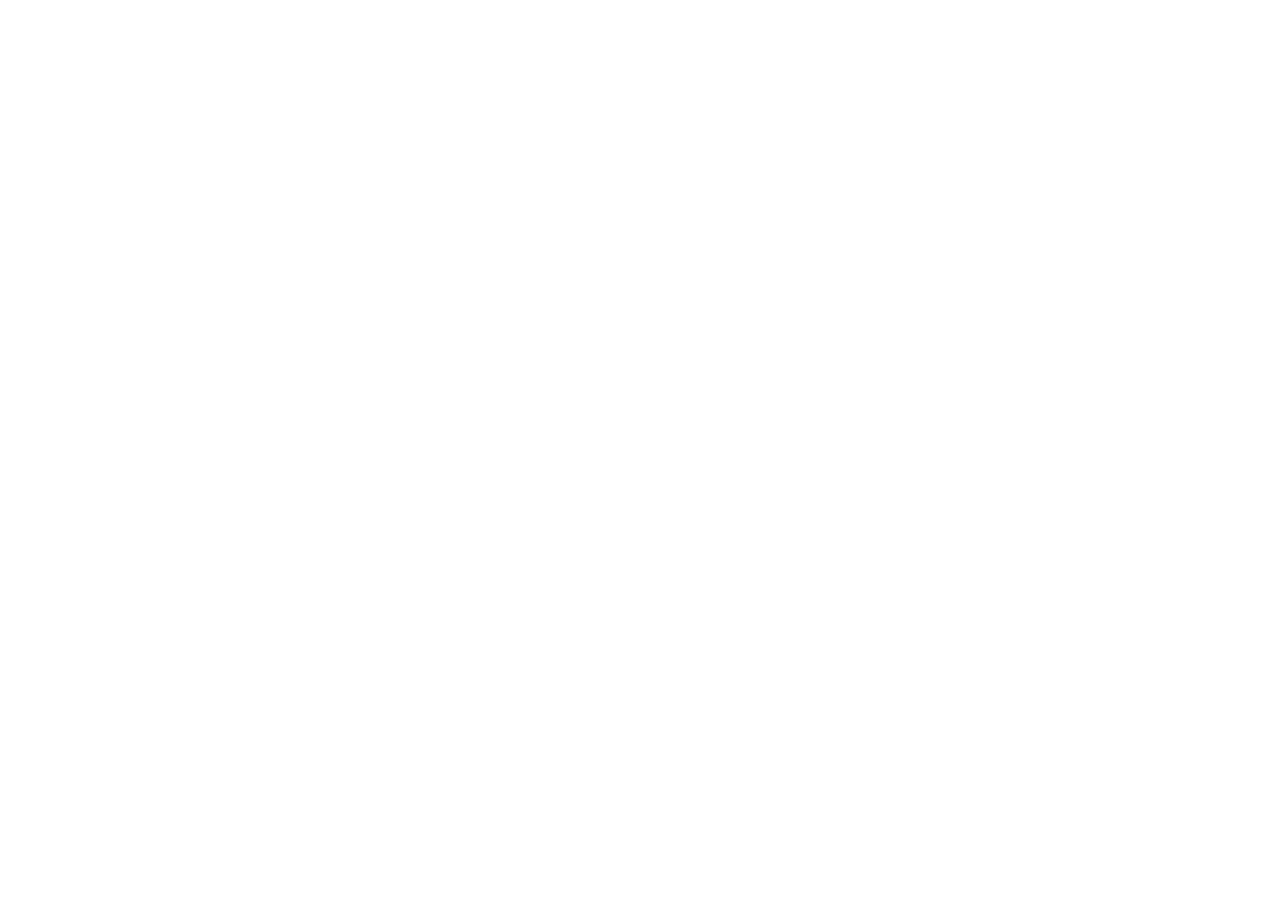
==== src/html/index.html @ b9e485f8 "add Adalab Web Starter Kit" ====
<!DOCTYPE html>
<html lang="es">

<head>
  <meta charset="UTF-8" />
  <meta name="viewport" content="width=device-width, initial-scale=1" />
  <title>Módulo 2: ejercicio de evaluación final Enrica Garcia</title>
  <!-- Google Fonts
      <link href="https://fonts.googleapis.com/css?family=Roboto&display=swap" rel="stylesheet" />
    -->
  <!-- Icons
    
    -->
  <link rel="stylesheet" href="./assets/css/main.css" />
  <link rel="icon" href="./assets/images/favicon.png" />
</head>

<body>
  <include src="./partials/header.html"></include>
  <include src="./partials/main.html"></include>
  <include src="./partials/footer.html"></include>
  <script src="./assets/js/main.js"></script>
</body>

</html>
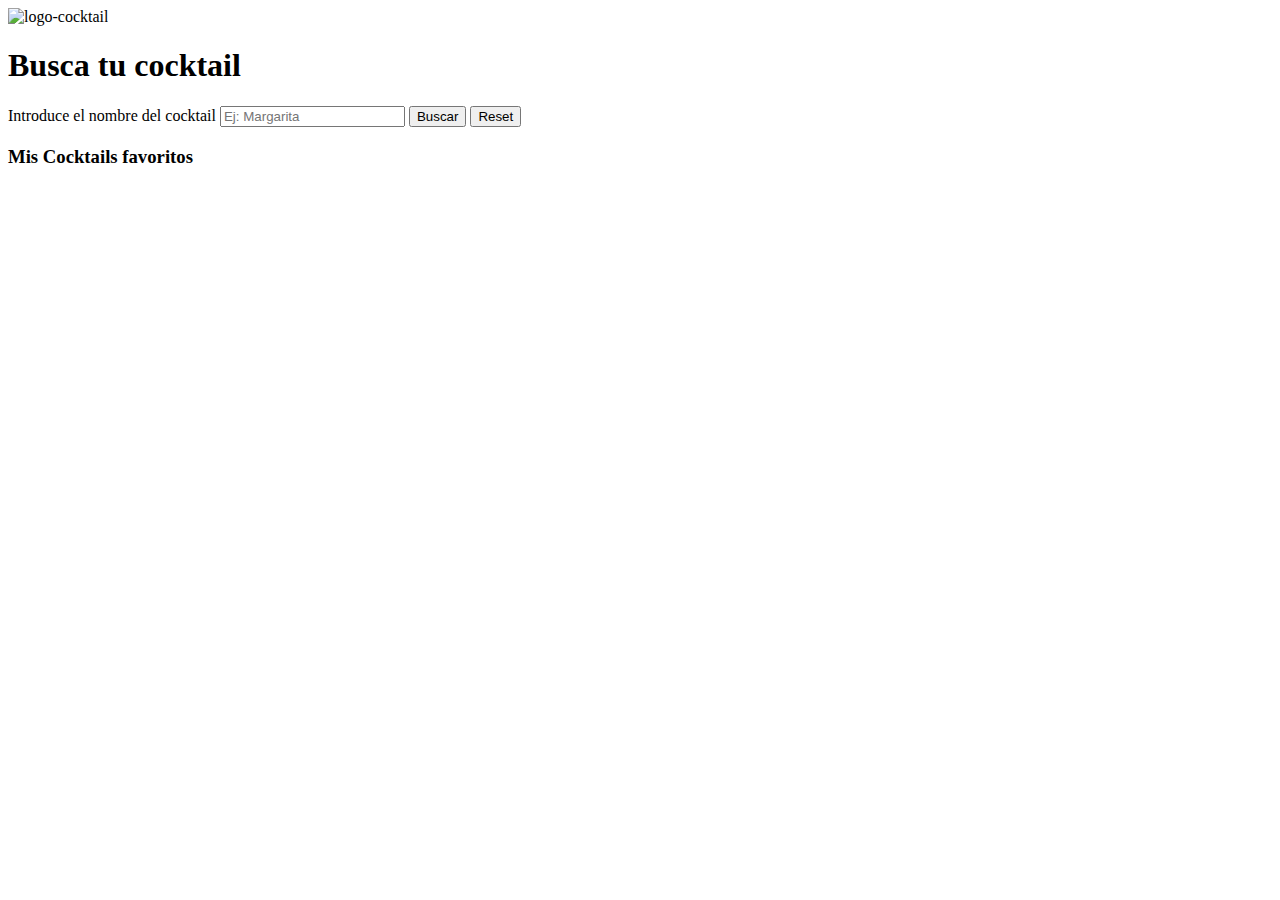
==== commit 6d1ff26e: "add Javascript first section" ====
--- a/src/html/index.html
+++ b/src/html/index.html
@@ -4,21 +4,64 @@
 <head>
   <meta charset="UTF-8" />
   <meta name="viewport" content="width=device-width, initial-scale=1" />
-  <title>Módulo 2: ejercicio de evaluación final Enrica Garcia</title>
-  <!-- Google Fonts
-      <link href="https://fonts.googleapis.com/css?family=Roboto&display=swap" rel="stylesheet" />
-    -->
-  <!-- Icons
-    
-    -->
+  <title>Módulo 2 ejercicio de evaluación final Enrica Garcia</title>
   <link rel="stylesheet" href="./assets/css/main.css" />
   <link rel="icon" href="./assets/images/favicon.png" />
+  <script src="https://kit.fontawesome.com/220bd5c4c4.js" crossorigin="anonymous"></script>
 </head>
 
 <body>
-  <include src="./partials/header.html"></include>
-  <include src="./partials/main.html"></include>
-  <include src="./partials/footer.html"></include>
+  <main class="main">
+    <section class="main-section-search">
+      <nav class="main-section-search-menu">
+        <img class="main-section-search-menu-logo" src="./assets/images/logo-color.png" alt="logo-cocktail">
+      </nav>
+      <h1 class="main-section-search-title">Busca tu cocktail</h1>
+
+     <!-- Form -->
+      <form class="main-section-form" action="#" method="get">
+        <label class="main-section-form-title" for="cocktail-name">
+          Introduce el nombre del cocktail
+        </label>
+
+        <input class="js-search-input main-section-form-search-input" 
+        type="text" 
+        name="cocktail-name" 
+        id="cocktail-name" 
+        placeholder="Ej: Margarita" 
+        value=""
+        title="Introduce el nombre del cocktail">
+
+        <input class="js-search-button main-section-form-search-button" 
+        type="button" 
+        value="Buscar"
+        title="Clica aquí para buscar">
+
+
+        <input class="js-reset-button main-section-form-reset-button" 
+        type="button" 
+        value="Reset"
+        title="Clica aquí para reiniciar la búsqueda">
+
+      </form>
+    </section>
+
+    <!-- Cocktail list section -->
+    <section>
+      <ul class="js-cocktails-list">
+
+      </ul>
+    </section>
+
+    <!-- Favorite cocktail list section -->
+    <section>
+      <h3>Mis Cocktails favoritos</h3>
+      <ul class="js-favorite-cocktails-list">
+
+      </ul>
+    </section>
+  </main>
+
   <script src="./assets/js/main.js"></script>
 </body>
 
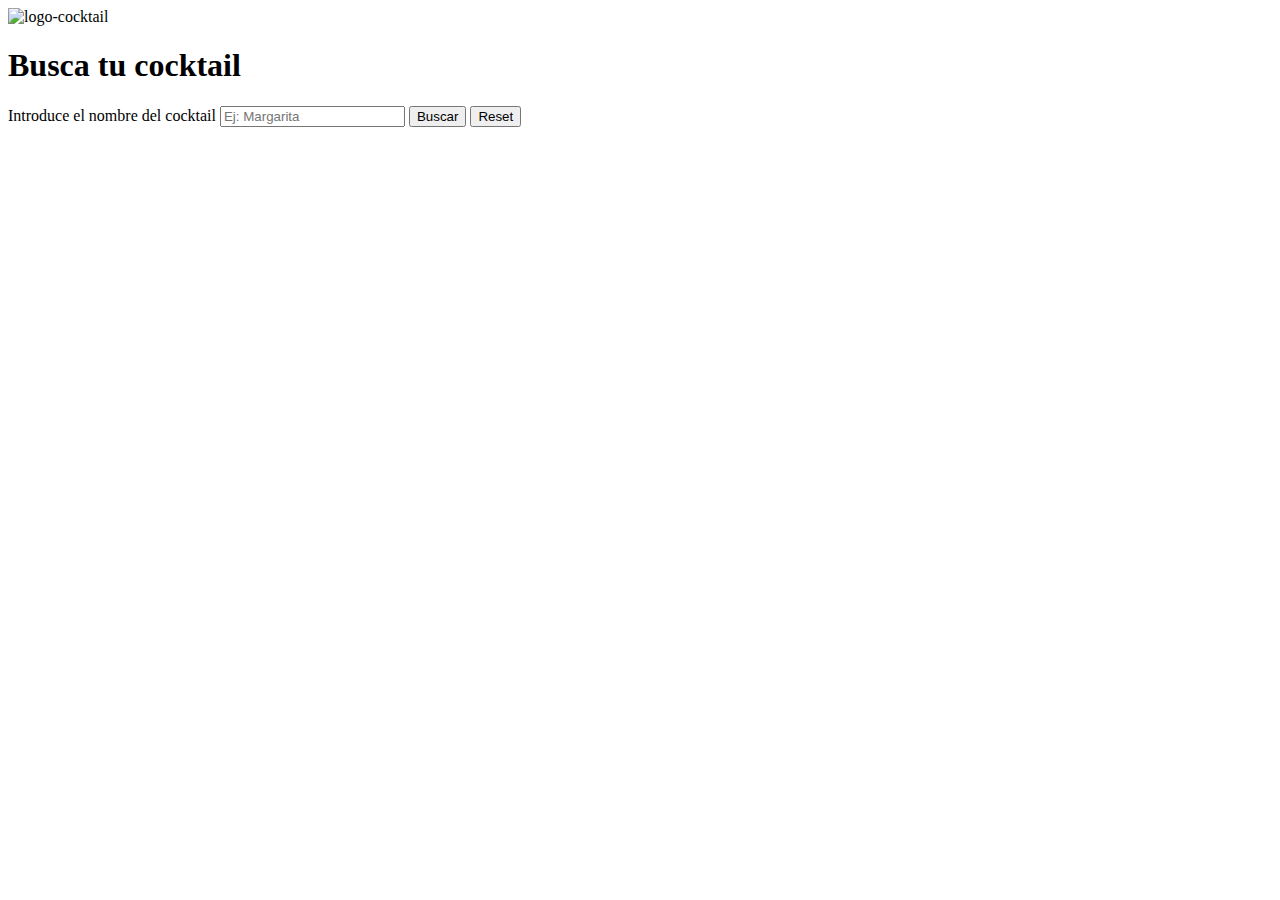
==== commit 722c820b: "add homepage Javascript" ====
--- a/src/html/index.html
+++ b/src/html/index.html
@@ -47,7 +47,8 @@
     </section>
 
     <!-- Cocktail list section -->
-    <section>
+    <section class="js-cocktails-section">
+      <h3 class="js-cocktails-title"></h3>
       <ul class="js-cocktails-list">
 
       </ul>
@@ -55,7 +56,7 @@
 
     <!-- Favorite cocktail list section -->
     <section>
-      <h3>Mis Cocktails favoritos</h3>
+      <h3 class="js-favorite-cocktails-title"></h3>
       <ul class="js-favorite-cocktails-list">
 
       </ul>
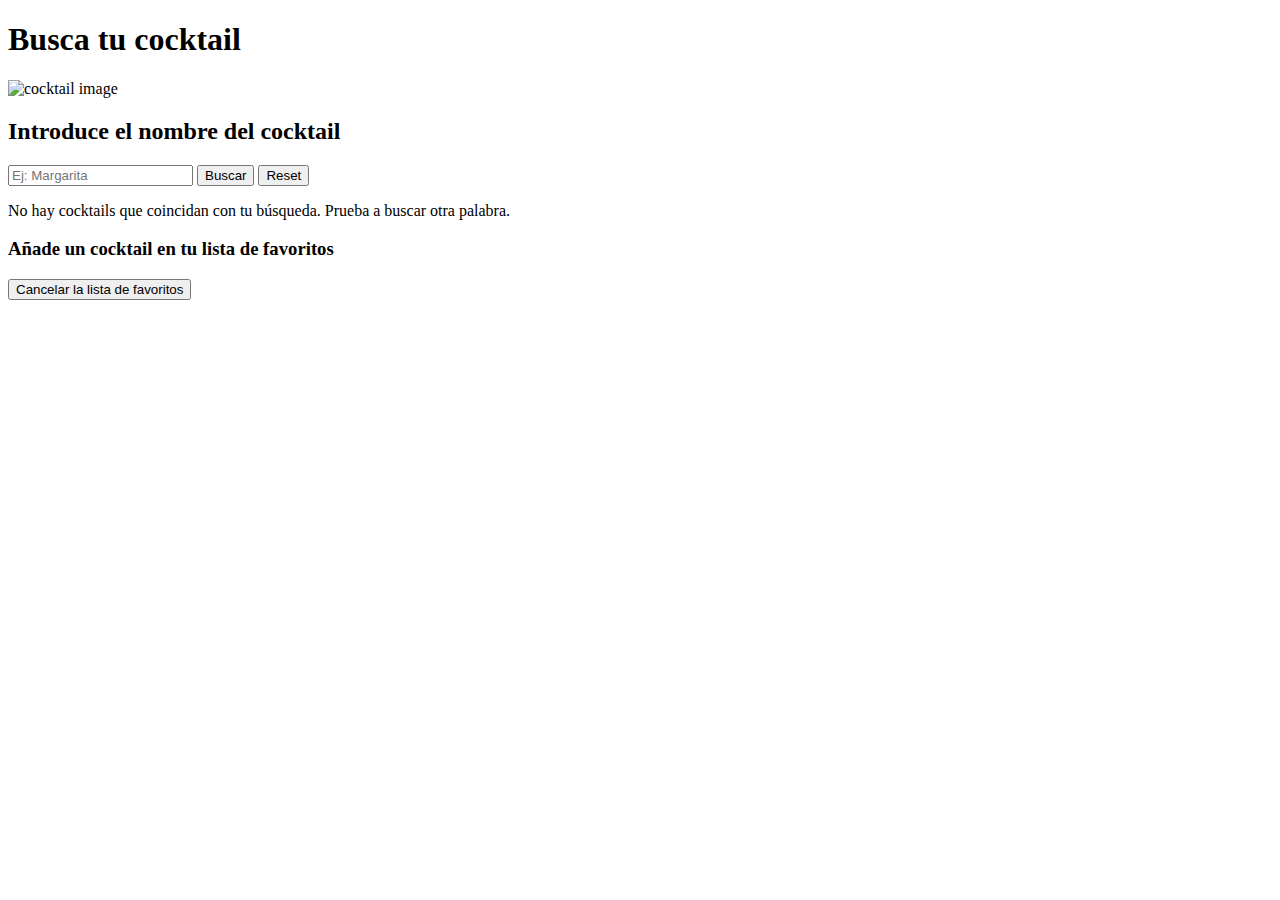
==== commit f79db44f: "add style" ====
--- a/src/html/index.html
+++ b/src/html/index.html
@@ -4,65 +4,70 @@
 <head>
   <meta charset="UTF-8" />
   <meta name="viewport" content="width=device-width, initial-scale=1" />
+  <link rel="stylesheet" href="./assets/css/main.css" />
+  <link rel="preconnect" href="https://fonts.googleapis.com">
+  <link rel="preconnect" href="https://fonts.gstatic.com" crossorigin>
+  <link href="https://fonts.googleapis.com/css2?family=Work+Sans:wght@200;400;700&display=swap" rel="stylesheet">
+  <script type="module" src="https://unpkg.com/ionicons@5.5.2/dist/ionicons/ionicons.esm.js"></script>
+  <script nomodule src="https://unpkg.com/ionicons@5.5.2/dist/ionicons/ionicons.js"></script>
+  <link rel="icon" href="./assets/images/favicon.png" />
   <title>Módulo 2 ejercicio de evaluación final Enrica Garcia</title>
-  <link rel="stylesheet" href="./assets/css/main.css" />
-  <link rel="icon" href="./assets/images/favicon.png" />
-  <script src="https://kit.fontawesome.com/220bd5c4c4.js" crossorigin="anonymous"></script>
 </head>
 
 <body>
   <main class="main">
-    <section class="main-section-search">
-      <nav class="main-section-search-menu">
-        <img class="main-section-search-menu-logo" src="./assets/images/logo-color.png" alt="logo-cocktail">
-      </nav>
-      <h1 class="main-section-search-title">Busca tu cocktail</h1>
-
-     <!-- Form -->
-      <form class="main-section-form" action="#" method="get">
-        <label class="main-section-form-title" for="cocktail-name">
-          Introduce el nombre del cocktail
-        </label>
-
-        <input class="js-search-input main-section-form-search-input" 
-        type="text" 
-        name="cocktail-name" 
-        id="cocktail-name" 
-        placeholder="Ej: Margarita" 
-        value=""
-        title="Introduce el nombre del cocktail">
-
-        <input class="js-search-button main-section-form-search-button" 
-        type="button" 
-        value="Buscar"
-        title="Clica aquí para buscar">
-
-
-        <input class="js-reset-button main-section-form-reset-button" 
-        type="button" 
-        value="Reset"
-        title="Clica aquí para reiniciar la búsqueda">
-
-      </form>
+    <!-- Header -->
+    <include src="./partials/header.html"></include>
+    </header>
+    <!-- Hero -->
+    <section class="main-section-hero" alt="hero-image">
+        <h1 class="main-section-hero-title">Busca tu cocktail</h1>
+        <img class="main-section-hero-image" src="./assets/images/martini-transparent-background.png" alt="cocktail image">
     </section>
 
-    <!-- Cocktail list section -->
-    <section class="js-cocktails-section">
-      <h3 class="js-cocktails-title"></h3>
-      <ul class="js-cocktails-list">
+    <!-- Form -->
+    <section class="main-section-search">
+      <h2 class="main-section-search-title">Introduce el nombre del cocktail</h2>
+      <form class="main-section-search-form" action="#" method="get">
 
-      </ul>
+        <input class="js-search-input main-section-search-form-search-input" type="text" name="cocktail-name"
+          id="cocktail-name" placeholder="Ej: Margarita" value="" title="Introduce el nombre del cocktail">
+      
+        <input class="js-search-button main-section-search-form-search-button" type="button" value="Buscar"
+          title="Clica aquí para buscar">
+      
+      
+        <input class="js-reset-button main-section-search-form-reset-button" type="reset" value="Reset"
+          title="Clica aquí para reiniciar la búsqueda y cancelar los cocktails favoritos">
+      </form>
+      <p class="main-section-search-error js-error-message hidden">
+        No hay cocktails que coincidan con tu búsqueda. Prueba a buscar otra palabra.
+      </p>
     </section>
 
-    <!-- Favorite cocktail list section -->
-    <section>
-      <h3 class="js-favorite-cocktails-title"></h3>
-      <ul class="js-favorite-cocktails-list">
+    <div class="main-container">
+    <!-- Cocktail list section -->
+      <section class="main-container-section-cocktails-list js-cocktails-section">
+        <h3 class="main-container-section-cocktails-list-title js-cocktails-title">
+        </h3>
+        <ul class="main-container-section-cocktails-list-main-list js-cocktails-list">
 
-      </ul>
-    </section>
+        </ul>
+      </section>
+
+      <!-- Favorite cocktail list section -->
+      <section class="main-container-section-favorite-cocktails-list">
+        <h3 class="main-container-section-favorite-cocktails-list-title js-favorite-cocktails-title">
+          Añade un cocktail en tu lista de favoritos
+        </h3>
+        <ul class="main-container-section-favorite-cocktails-list-favorite-list js-favorite-cocktails-list">
+
+        </ul>
+        <button class="main-container-section-favorite-cocktails-list-button js-remove-favorite-cocktail-list hidden cancel-button">Cancelar la lista de favoritos</button>
+      </section>
+    </div>
   </main>
-
+  <include src="./partials/footer.html"></include>
   <script src="./assets/js/main.js"></script>
 </body>
 
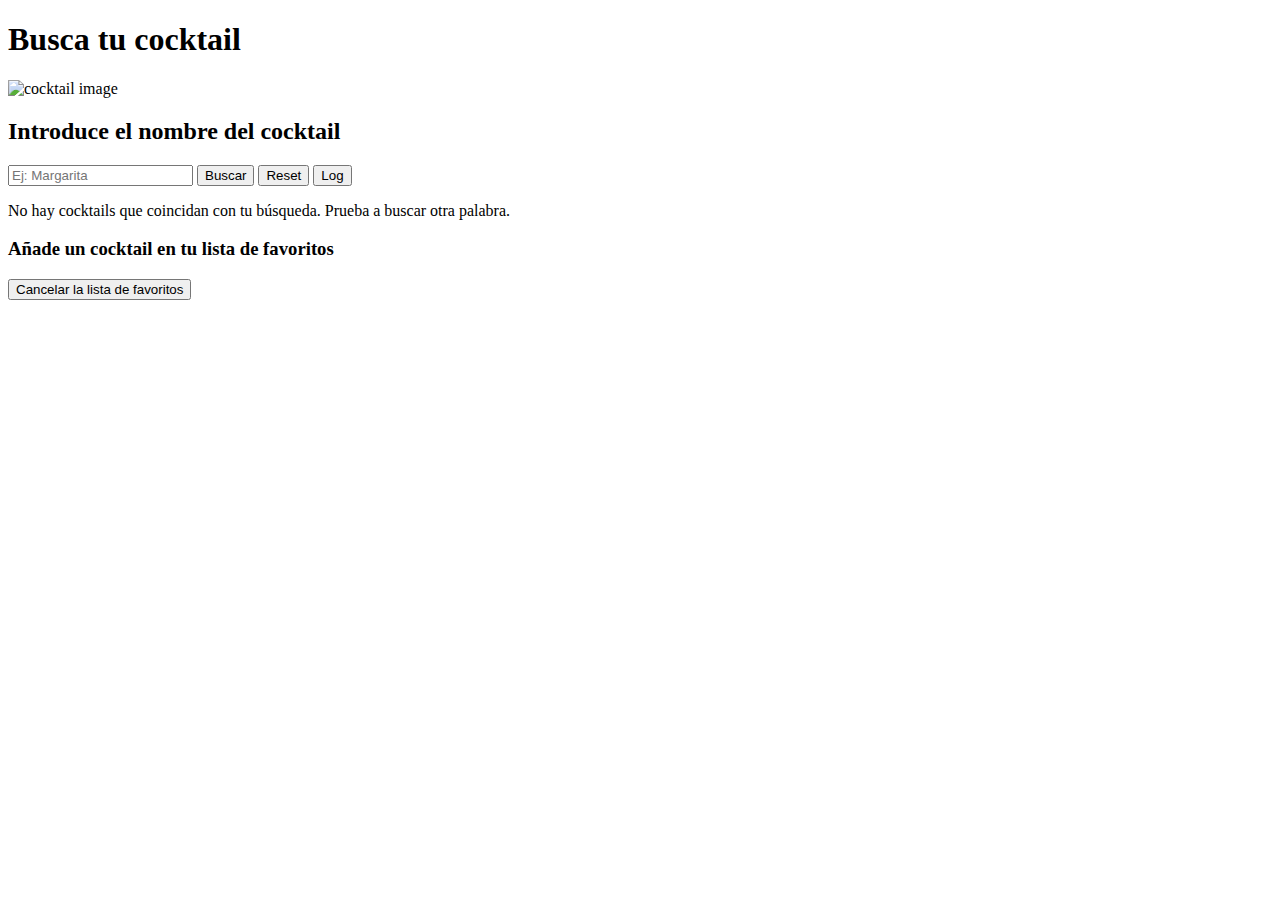
==== commit f2c2044f: "merge SASS to main" ====
--- a/src/html/index.html
+++ b/src/html/index.html
@@ -39,6 +39,8 @@
       
         <input class="js-reset-button main-section-search-form-reset-button" type="reset" value="Reset"
           title="Clica aquí para reiniciar la búsqueda y cancelar los cocktails favoritos">
+
+        <input type="button" value="Log" class="js-log">
       </form>
       <p class="main-section-search-error js-error-message hidden">
         No hay cocktails que coincidan con tu búsqueda. Prueba a buscar otra palabra.
